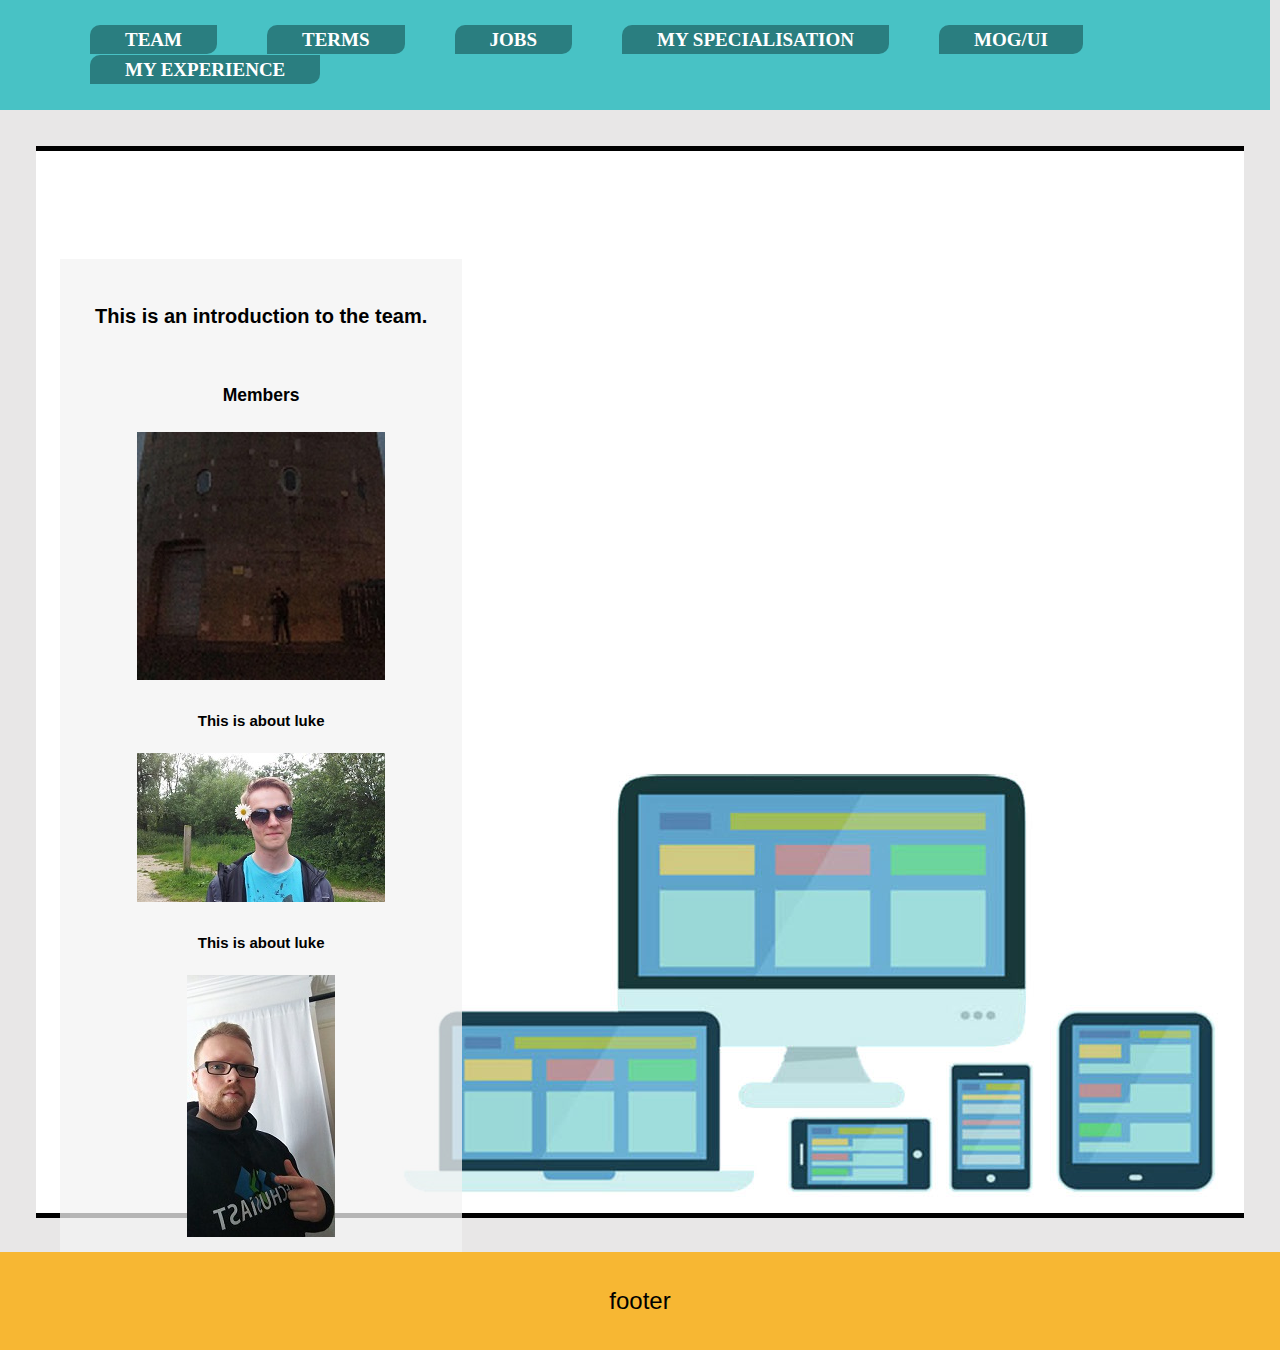
==== index.html @ 5349434b "19:52" ====
<!DOCTYPE html>
<html>
  <head>
    <meta charset="utf-8">
    <meta name="viewport" content="width=device-width, initial-scale=1">
    <link rel="stylesheet" href="style/style.css">
  </head>

  <body> 
    
  <div class="wrapper">

    <main class="main"><div class="static">

      <h1>This is an introduction to the team.</h1>
      
      <h2>Members</h2>
        
      <div align="center" class="category">
      <img src="images/filipp_team.jpg" />
      <h3>This is about luke</h3>
      </div>

      <div align="center" class="category">
      <img src="images/luke_team.jpg" />
      <h3>This is about luke</h3>
      </div>

      <div align="center" class="category">
      <img src="images/roland_team.jpg" />
      <h3>This is about luke</h3>
      
      
</div>

      </h2></main>

  
  </div>
    
  </div>
  
  <footer class="footer">footer</footer>

   <nav class="nav"><nav class="option1">
    
    <ul>

        <li class ="active"><a href="#">Team</a></li>
        <li><a href ="#">Terms</a></li>
        <li><a href ="#">Jobs</a></li>
        <li><a href ="#">My Specialisation</a></li>
        <li><a href ="#">MOG/UI</a></li>
        <li><a href ="#">My experience</a></li>

      

    </ul>
    
    </nav>
  </body>
  
</html>
---- style/style.css ----
nav {
    margin: 50;
  }
  ul {
    overflow: auto;
    list-style-type: none;
    border-width: 10px;
  }
  
  h1 {
    text-align: center;
    font-size: 20px;
    margin:35px;
    padding: 10px 0;
  }
  h2 {
    text-align: center;
    font-size: 17.5px;
    margin-bottom: bottom 30px;
    padding: 10px;
  }
  h3{
    text-align:center;
    font-size: 15px;
    margin-bottom:10px;
    padding:10px;
  }
  
li {
    height:30px;
    float:left;
    margin-right:0px;
    padding: 0 20px;
    
  }

li:last-child{
    border-right:none;
  }
li a {

    text-decoration:none;
    color:rgb(0, 0, 0);
    font:19px/1 Comic sans,Verdana, sans-sherif;
    text-transform: uppercase;
    font-weight: bold;  
    transition: all 0.5s ease;
    display: block;
    float:left;
    
    list-style:none;

  }
li a:hover{
    color:rgb(40, 40, 43);
    
  }
li a:active a {
    font-weight: bold;
    color:rgb(0, 0, 0); 
  }
  header {
    height: 5px;
    padding:10px;
    color:rgb(0, 0, 0);
  }
body{
      background-color: rgba(163, 158, 158, 0.247);
      background-position:center;
      display: flex;
      flex-direction: column;
      min-height: 100vh;
      margin: 0;
      line-height: 100%;
      text-align: center;
      font-family: sans-serif;
      font-size:1.5em;
    }
    .nav{
      order:-1;
      padding:5px;
      background:#48C2C5;
      float:left;
      margin-right:10px;
      list-style:none;
    }
    /* This navigation was forked from https://codepen.io/anon/pen/QaxZmX?limit=all&page=3&q=navigation+css */
    nav.option1 {

      color:rgb(255, 255, 255);
      font-family: Tahoma, sans-serif;
      margin: 0;
      padding: 20px;
      float:left;
      margin-right:10px;
      list-style: none;
    }
    
    nav.option1 ul {
      margin: 0;
      padding: 10;
    }
    
    nav.option1 ul li {
      list-style-type: none;
      display:inline;
    }
    
    nav.option1 ul li a {
      background-color: rgb(42, 126, 128);
      padding: 5px 35px;
      margin: 0 5px;
      border-radius: 10px 0 10px 0;
      text-decoration: none;
    }
    
    nav.option1 ul li a:link,
    nav.option1 ul li a:visited {
      color: #ffffff;
    }
    
    nav.option1 ul li a:hover {
      background-color: white;
      color: #48C2C5;
    }

/* This footer code was forked from https://codepen.io/cbracco/pen/zekgx?q=footer&order=popularity&depth=everything&show_forks=false */
    
html {
      height: 150%;
      box-sizing: border-box;
    }
    *,
    *:before,
    *:after {
      box-sizing: inherit;
    }
    
    body {
      position: relative;
      margin: 0;
      padding-bottom: 6rem;
      min-height: 100%;
      font-family: "Helvetica Neue", Arial, sans-serif;
    }
    
    .demo {
      margin: 0 auto;
      padding-top: 64px;
      max-width: 640px;
      width: 94%;
    }
    
    .demo h1 {
      margin-top: 0;
    }
    
    .footer {
      position: absolute;
      right: 0;
      bottom: 0;
      left: 0;
      padding: 2.3rem;
      background-color:#F7B733;
      text-align: center;
    }
    .wrapper{
      display:flex;
      flex-direction: column;
      flex:1 0 auto;
    }
    .main{
      margin:1.5em;
      padding:1em;
      text-align: center;
      background-image:url("https://fulop88.github.io/csy1018/images/background.jpg");
      background-position-x: 100%;
      background-position-y: 100%;
      background-repeat:no-repeat;
      background-attachment: static;
      border-top:5px solid black;
      border-bottom:5px solid black;
      background-color: rgb(255, 255, 255);
    }

div.static{
  margin-top:3.5em;
    position:absolute;
    background-color:rgba(243, 243, 243, 0.747);
}

    @media (max-width:30em) {
      .main {
        flex:1 0 auto;
      }
    }
    
    @media (min-width:30em) {
      .nav {
        display: block;
        
        
      }
      .wrapper {
        flex-direction: row;
    
      }
      .main {
        flex:1 1 auto;
        
      }

    }
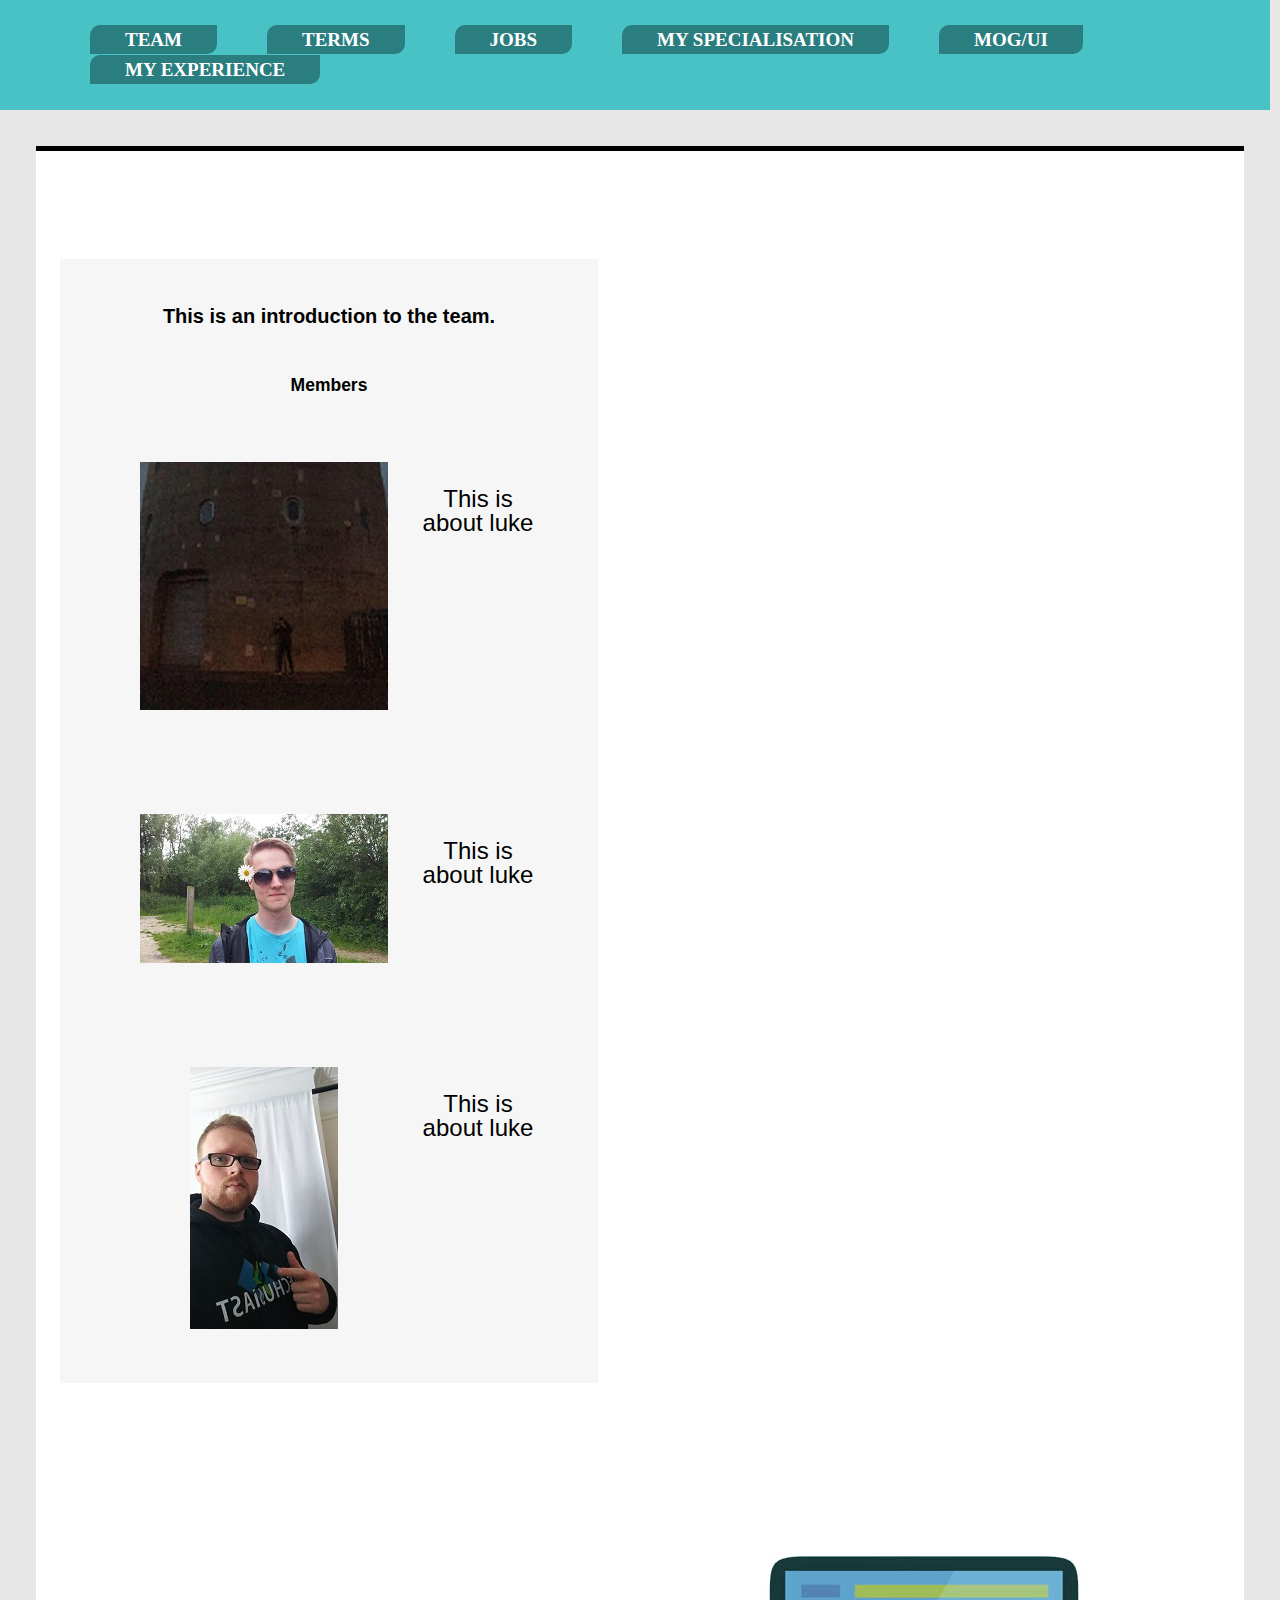
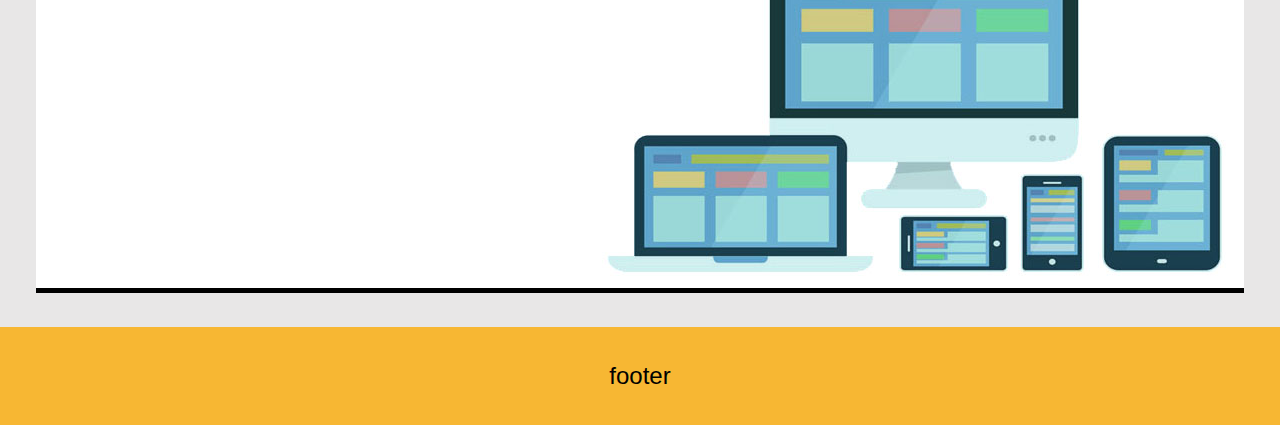
==== commit 5a08f02c: "20:07" ====
--- a/index.html
+++ b/index.html
@@ -17,18 +17,18 @@
       <h2>Members</h2>
         
       <div align="center" class="category">
-      <img src="images/filipp_team.jpg" />
-      <h3>This is about luke</h3>
+      <img src="images/filipp_team.jpg"/>
+      <p>This is about luke</p>
       </div>
 
       <div align="center" class="category">
       <img src="images/luke_team.jpg" />
-      <h3>This is about luke</h3>
+      <p>This is about luke</p>
       </div>
 
       <div align="center" class="category">
       <img src="images/roland_team.jpg" />
-      <h3>This is about luke</h3>
+      <p>This is about luke</p>
       
       
 </div>
--- a/style/style.css
+++ b/style/style.css
@@ -16,16 +16,22 @@
   h2 {
     text-align: center;
     font-size: 17.5px;
-    margin-bottom: bottom 30px;
-    padding: 10px;
+    margin-bottom: bottom 50px;
+    padding: 0px;
   }
   h3{
-    text-align:center;
+    text-align:right;
     font-size: 15px;
     margin-bottom:10px;
     padding:10px;
   }
-  
+  p{
+    float: right;
+    width: 150px;
+    height: 75px;
+    margin: 15px;
+    padding:10px;
+  }
 li {
     height:30px;
     float:left;
@@ -140,7 +146,7 @@
       position: relative;
       margin: 0;
       padding-bottom: 6rem;
-      min-height: 100%;
+      min-height: 150%;
       font-family: "Helvetica Neue", Arial, sans-serif;
     }
     
@@ -172,7 +178,7 @@
     .main{
       margin:1.5em;
       padding:1em;
-      text-align: center;
+      text-align: left;
       background-image:url("https://fulop88.github.io/csy1018/images/background.jpg");
       background-position-x: 100%;
       background-position-y: 100%;
@@ -182,6 +188,12 @@
       border-bottom:5px solid black;
       background-color: rgb(255, 255, 255);
     }
+.category{
+  padding-top: 50px;
+  padding-right: 30px;
+  padding-bottom: 50px;
+  padding-left: 80px;
+}
 
 div.static{
   margin-top:3.5em;
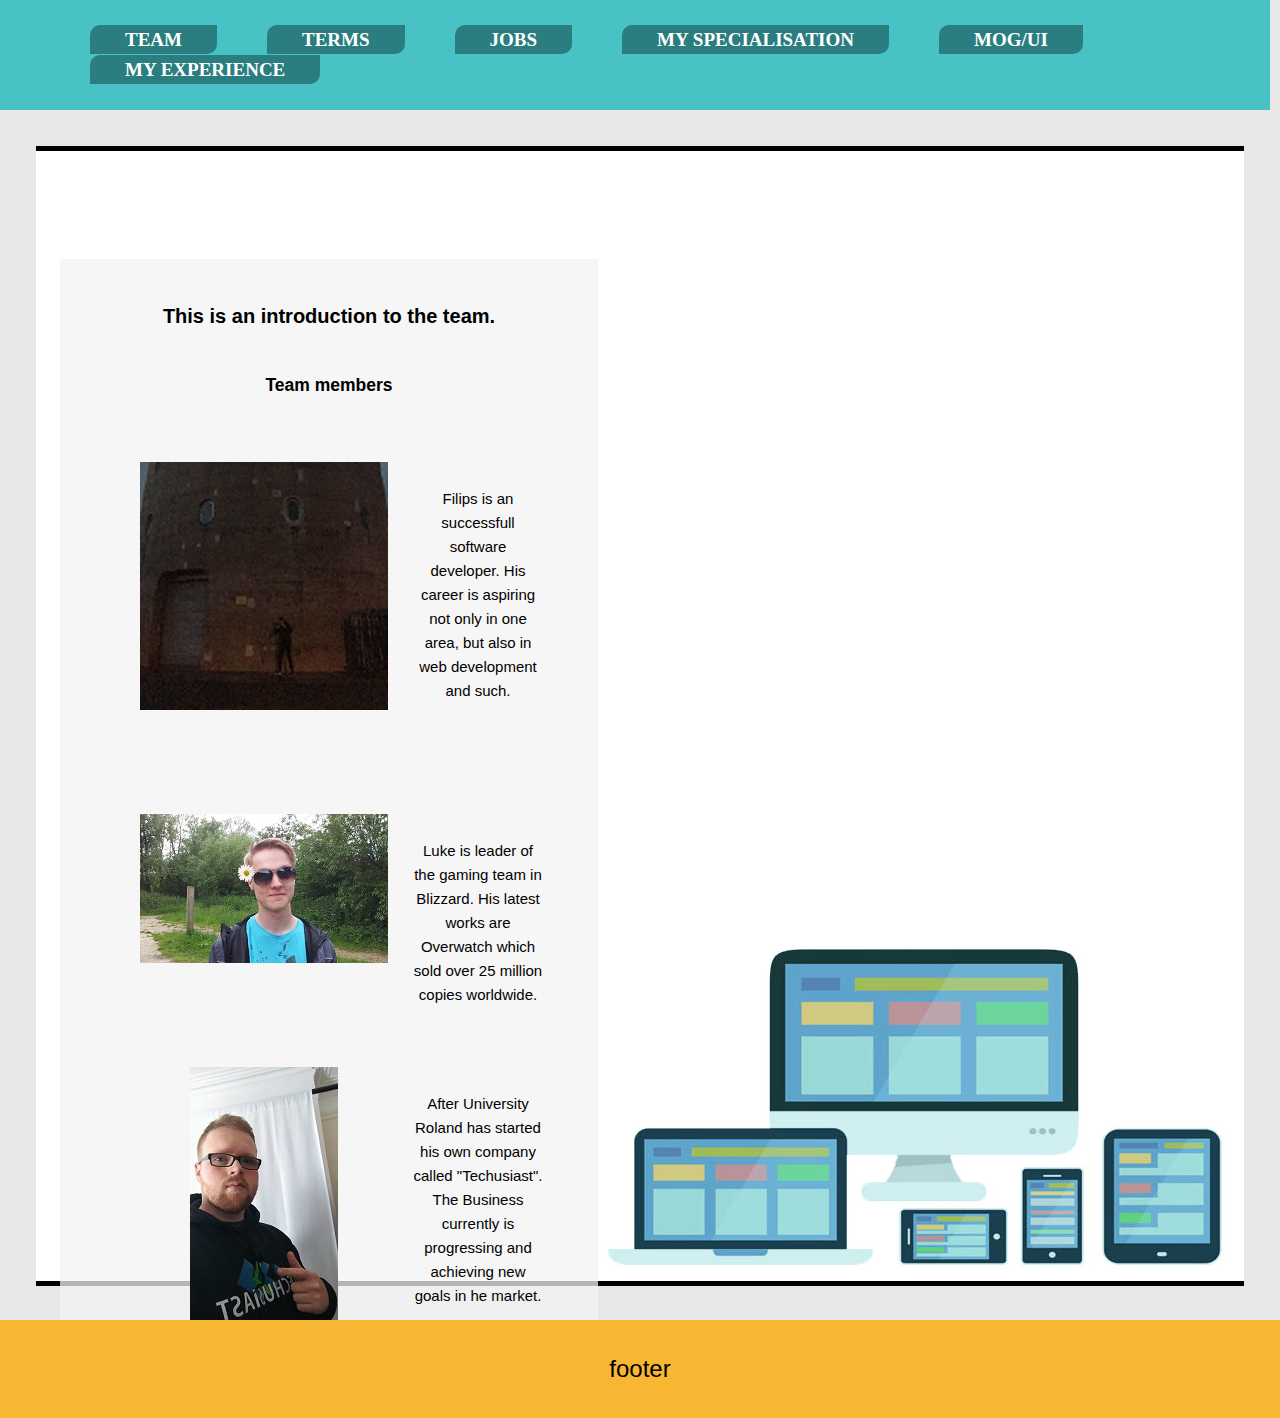
==== commit bafeafd6: "20:33" ====
--- a/index.html
+++ b/index.html
@@ -14,21 +14,21 @@
 
       <h1>This is an introduction to the team.</h1>
       
-      <h2>Members</h2>
+      <h2>Team members</h2>
         
       <div align="center" class="category">
       <img src="images/filipp_team.jpg"/>
-      <p>This is about luke</p>
+      <p>Filips is an successfull software developer. His career is aspiring not only in one area, but also in web development and such.</p>
       </div>
 
       <div align="center" class="category">
       <img src="images/luke_team.jpg" />
-      <p>This is about luke</p>
+      <p>Luke is leader of the gaming team in Blizzard. His latest works are Overwatch which sold over 25 million copies worldwide.</p>
       </div>
 
       <div align="center" class="category">
       <img src="images/roland_team.jpg" />
-      <p>This is about luke</p>
+      <p>After University Roland has started his own company called "Techusiast". The Business currently is progressing and achieving new goals in he market.</p>
       
       
 </div>
--- a/style/style.css
+++ b/style/style.css
@@ -26,6 +26,10 @@
     padding:10px;
   }
   p{
+    text-align:center;
+    font-size: 15px;
+    margin-bottom:10px;
+    padding:10px;
     float: right;
     width: 150px;
     height: 75px;
@@ -146,7 +150,7 @@
       position: relative;
       margin: 0;
       padding-bottom: 6rem;
-      min-height: 150%;
+      min-height: 105%;
       font-family: "Helvetica Neue", Arial, sans-serif;
     }
     
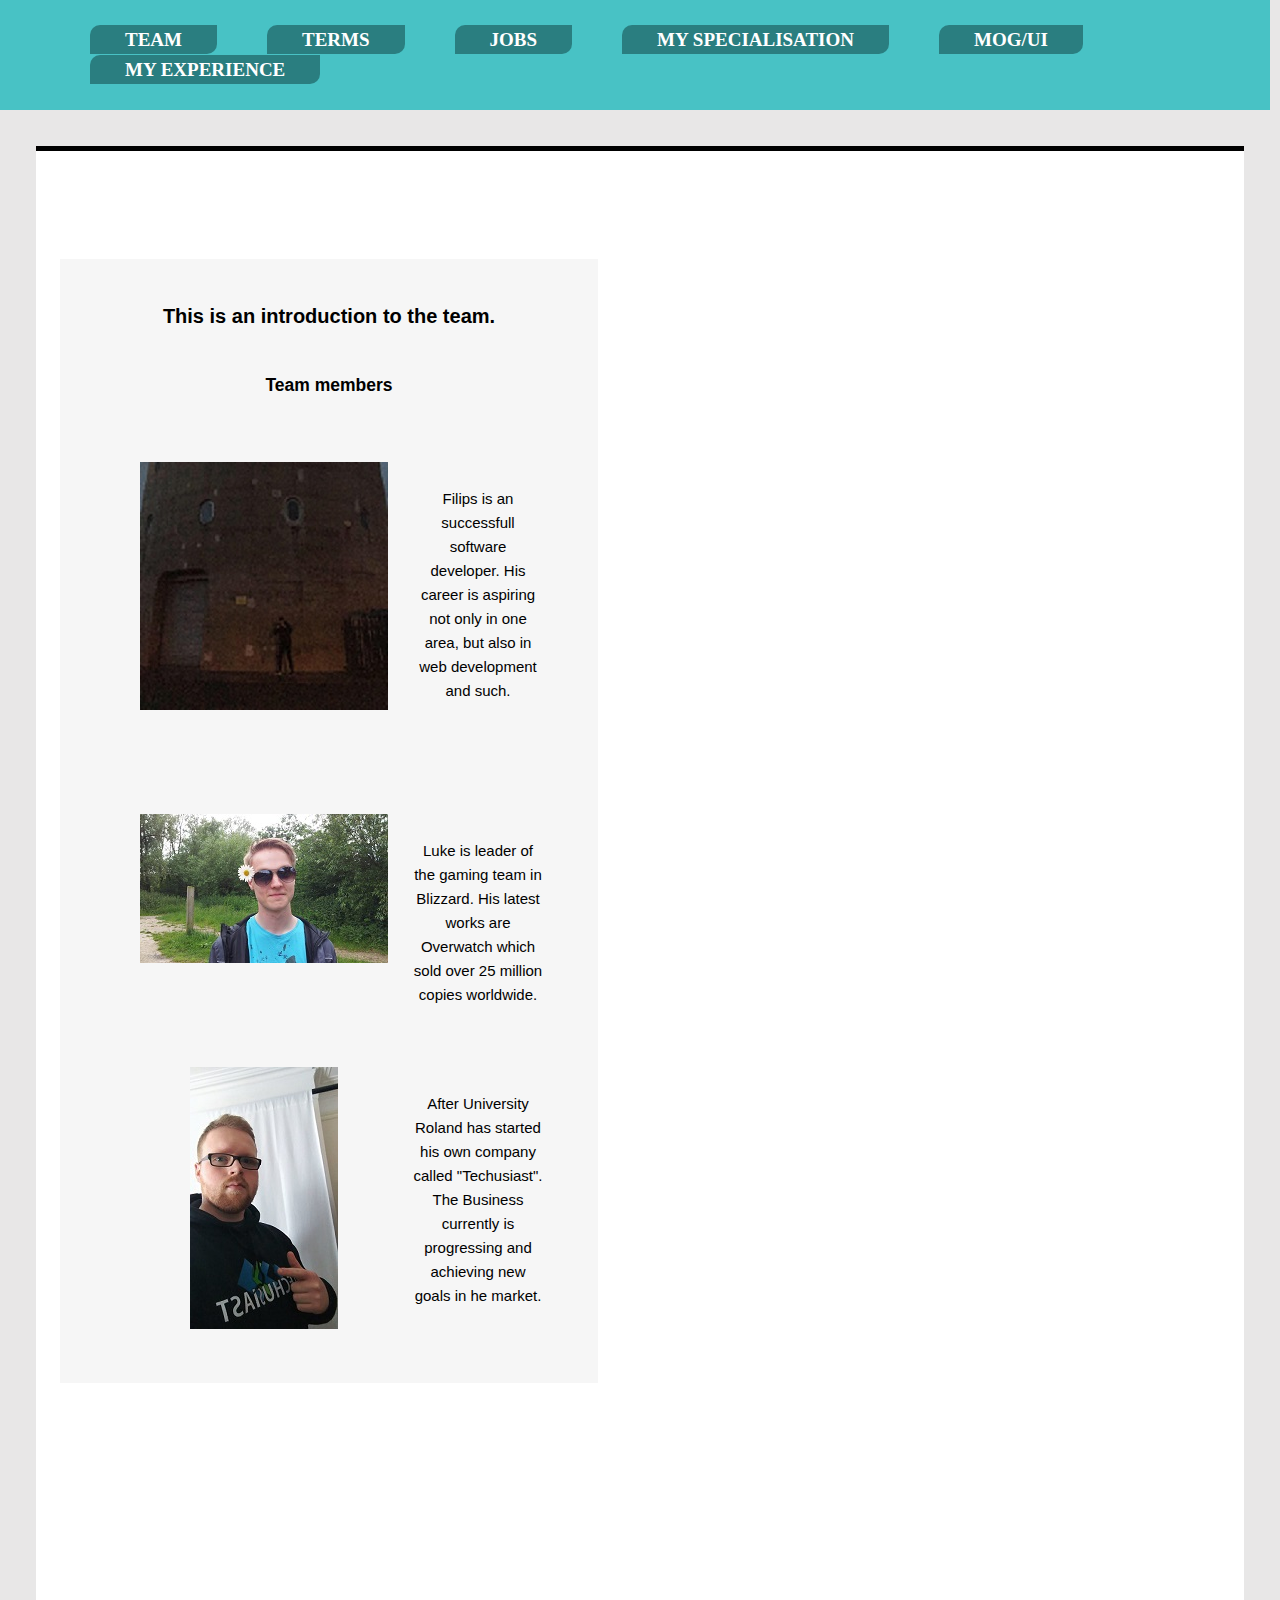
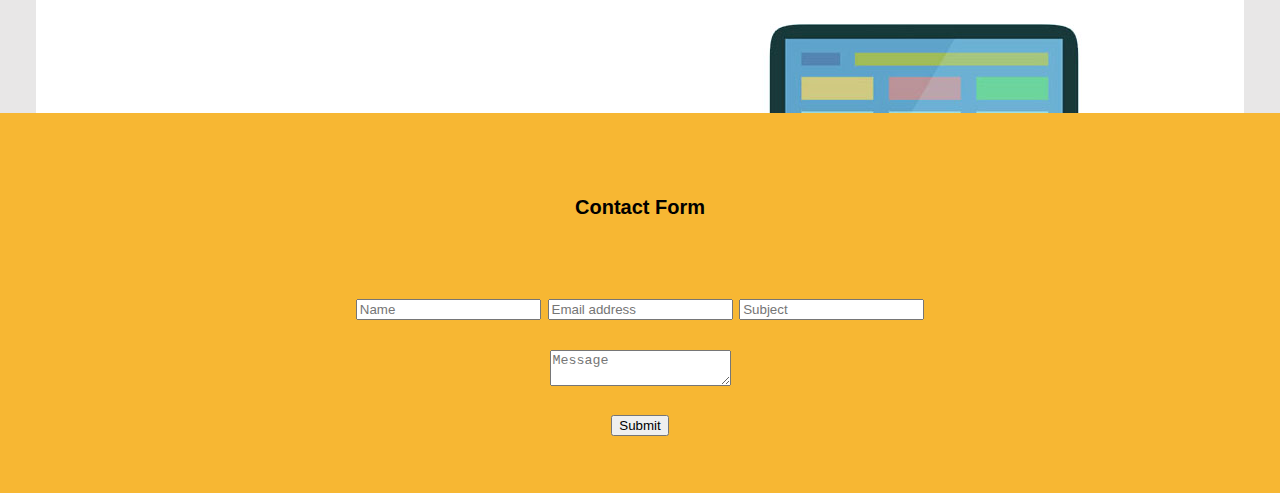
==== commit b07cbb13: "12:09" ====
--- a/index.html
+++ b/index.html
@@ -7,12 +7,16 @@
   </head>
 
   <body> 
-    
+
+
+
   <div class="wrapper">
 
     <main class="main"><div class="static">
 
-      <h1>This is an introduction to the team.</h1>
+      <h1>This is an introduction to the team.
+
+      </h1>
       
       <h2>Team members</h2>
         
@@ -29,18 +33,30 @@
       <div align="center" class="category">
       <img src="images/roland_team.jpg" />
       <p>After University Roland has started his own company called "Techusiast". The Business currently is progressing and achieving new goals in he market.</p>
-      
-      
+    
+
 </div>
 
       </h2></main>
 
-  
   </div>
     
   </div>
-  
-  <footer class="footer">footer</footer>
+ 
+  <footer class="footer">
+    
+      <h1>Contact Form</h1>
+    <form class="cf">
+      <div class="half left cf">
+        <input type="text" id="input-name" placeholder="Name">
+        <input type="email" id="input-email" placeholder="Email address">
+        <input type="text" id="input-subject" placeholder="Subject">
+      </div>
+      <div class="half right cf">
+        <textarea name="message" type="text" id="input-message" placeholder="Message"></textarea>
+      </div>  
+      <input type="submit" value="Submit" id="input-submit">
+    </form></footer>
 
    <nav class="nav"><nav class="option1">
     
@@ -53,8 +69,6 @@
         <li><a href ="#">MOG/UI</a></li>
         <li><a href ="#">My experience</a></li>
 
-      
-
     </ul>
     
     </nav>
--- a/style/style.css
+++ b/style/style.css
@@ -20,6 +20,7 @@
     padding: 0px;
   }
   h3{
+    position: absolute;
     text-align:right;
     font-size: 15px;
     margin-bottom:10px;
@@ -150,7 +151,7 @@
       position: relative;
       margin: 0;
       padding-bottom: 6rem;
-      min-height: 105%;
+      min-height: 155%;
       font-family: "Helvetica Neue", Arial, sans-serif;
     }
     
@@ -174,6 +175,17 @@
       background-color:#F7B733;
       text-align: center;
     }
+
+    .cf{
+      padding:10px;
+      margin:10px;
+    }
+
+    .message{
+      padding:50px;
+      margin:10px;
+    }
+    
     .wrapper{
       display:flex;
       flex-direction: column;
@@ -192,6 +204,7 @@
       border-bottom:5px solid black;
       background-color: rgb(255, 255, 255);
     }
+
 .category{
   padding-top: 50px;
   padding-right: 30px;
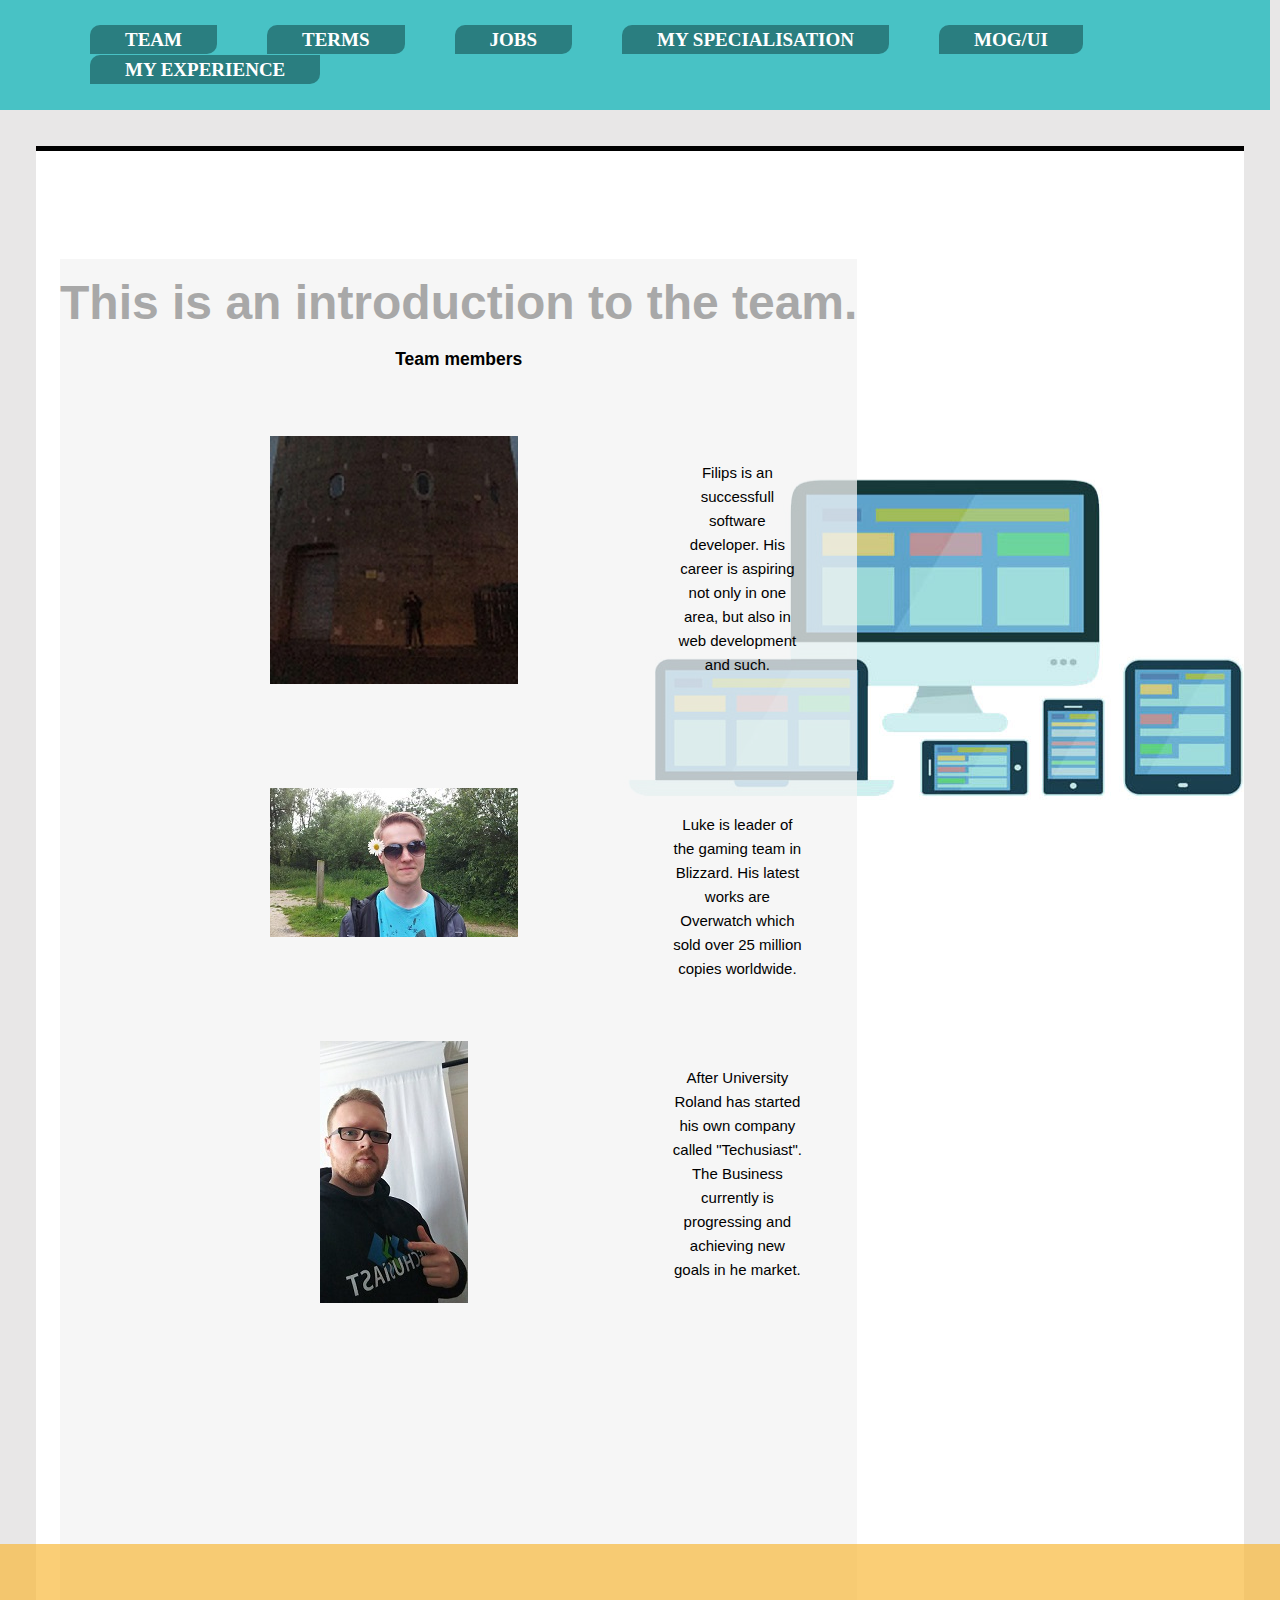
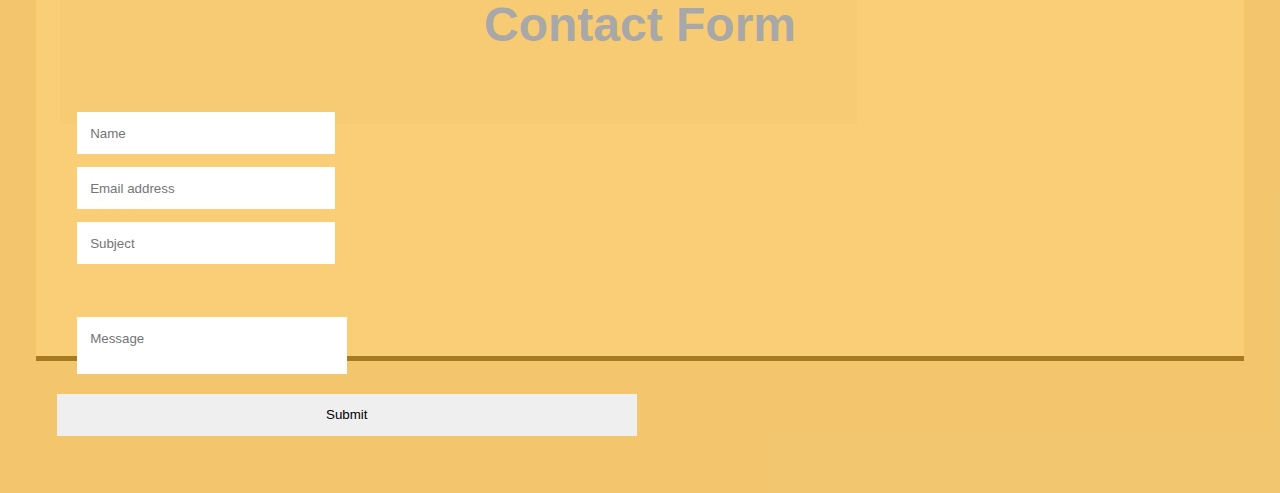
==== commit 9d11a6ac: "13:48" ====
--- a/index.html
+++ b/index.html
@@ -34,7 +34,7 @@
       <img src="images/roland_team.jpg" />
       <p>After University Roland has started his own company called "Techusiast". The Business currently is progressing and achieving new goals in he market.</p>
     
-
+      <h3 class="static"><iframe width="560" height="315" src="https://www.youtube.com/embed/S8qvH24PjKw?rel=0" frameborder="0" allow="autoplay; encrypted-media" allowfullscreen></iframe></h3>
 </div>
 
       </h2></main>
@@ -62,12 +62,12 @@
     
     <ul>
 
-        <li class ="active"><a href="#">Team</a></li>
-        <li><a href ="#">Terms</a></li>
-        <li><a href ="#">Jobs</a></li>
-        <li><a href ="#">My Specialisation</a></li>
-        <li><a href ="#">MOG/UI</a></li>
-        <li><a href ="#">My experience</a></li>
+        <li class ="active"><a href="index.html">Team</a></li>
+        <li><a href ="Terms.html">Terms</a></li>
+        <li><a href ="Jobs.html">Jobs</a></li>
+        <li><a href ="Specialisations.html">My Specialisation</a></li>
+        <li><a href ="MOG.html">MOG/UI</a></li>
+        <li><a href ="Experience.html">My experience</a></li>
 
     </ul>
     
--- a/style/style.css
+++ b/style/style.css
@@ -9,10 +9,42 @@
   
   h1 {
     text-align: center;
-    font-size: 20px;
-    margin:35px;
-    padding: 10px 0;
-  }
+    color: #a8a8a8;
+    @include text-shadow(1px 1px 0 rgba(white, 1));
+ }
+ form {
+  max-width: 600px;
+  text-align: center;
+  margin: 20px auto;
+ }
+ input, textarea {
+  border:0; outline:0;
+  padding: 1em;
+  @include border-radius(8px);
+  display: block;
+  width: 100%;
+  margin-top: 1em;
+  font-family: 'Merriweather', sans-serif;
+  @include box-shadow(0 1px 1px rgba(black, 0.1));
+  resize: none;
+ }
+ .half {
+  float: left;
+  width: 48%;
+  margin-bottom: 1em;
+}
+.right { width: 50%; }
+
+.left {
+     margin-right: 2%; 
+}
+@media (max-width: 480px) {
+  .half {
+     width: 100%; 
+     float: none;
+     margin-bottom: 0; 
+  }
+}
   h2 {
     text-align: center;
     font-size: 17.5px;
@@ -20,7 +52,6 @@
     padding: 0px;
   }
   h3{
-    position: absolute;
     text-align:right;
     font-size: 15px;
     margin-bottom:10px;
@@ -42,7 +73,6 @@
     float:left;
     margin-right:0px;
     padding: 0 20px;
-    
   }
 
 li:last-child{
@@ -172,7 +202,7 @@
       bottom: 0;
       left: 0;
       padding: 2.3rem;
-      background-color:#F7B733;
+      background-color:rgba(247, 182, 51, 0.671);
       text-align: center;
     }
 
@@ -196,10 +226,10 @@
       padding:1em;
       text-align: left;
       background-image:url("https://fulop88.github.io/csy1018/images/background.jpg");
-      background-position-x: 100%;
-      background-position-y: 100%;
+      background-position-x: 50%;
+      background-position-y: 35%;
       background-repeat:no-repeat;
-      background-attachment: static;
+      background-attachment:fixed;
       border-top:5px solid black;
       border-bottom:5px solid black;
       background-color: rgb(255, 255, 255);
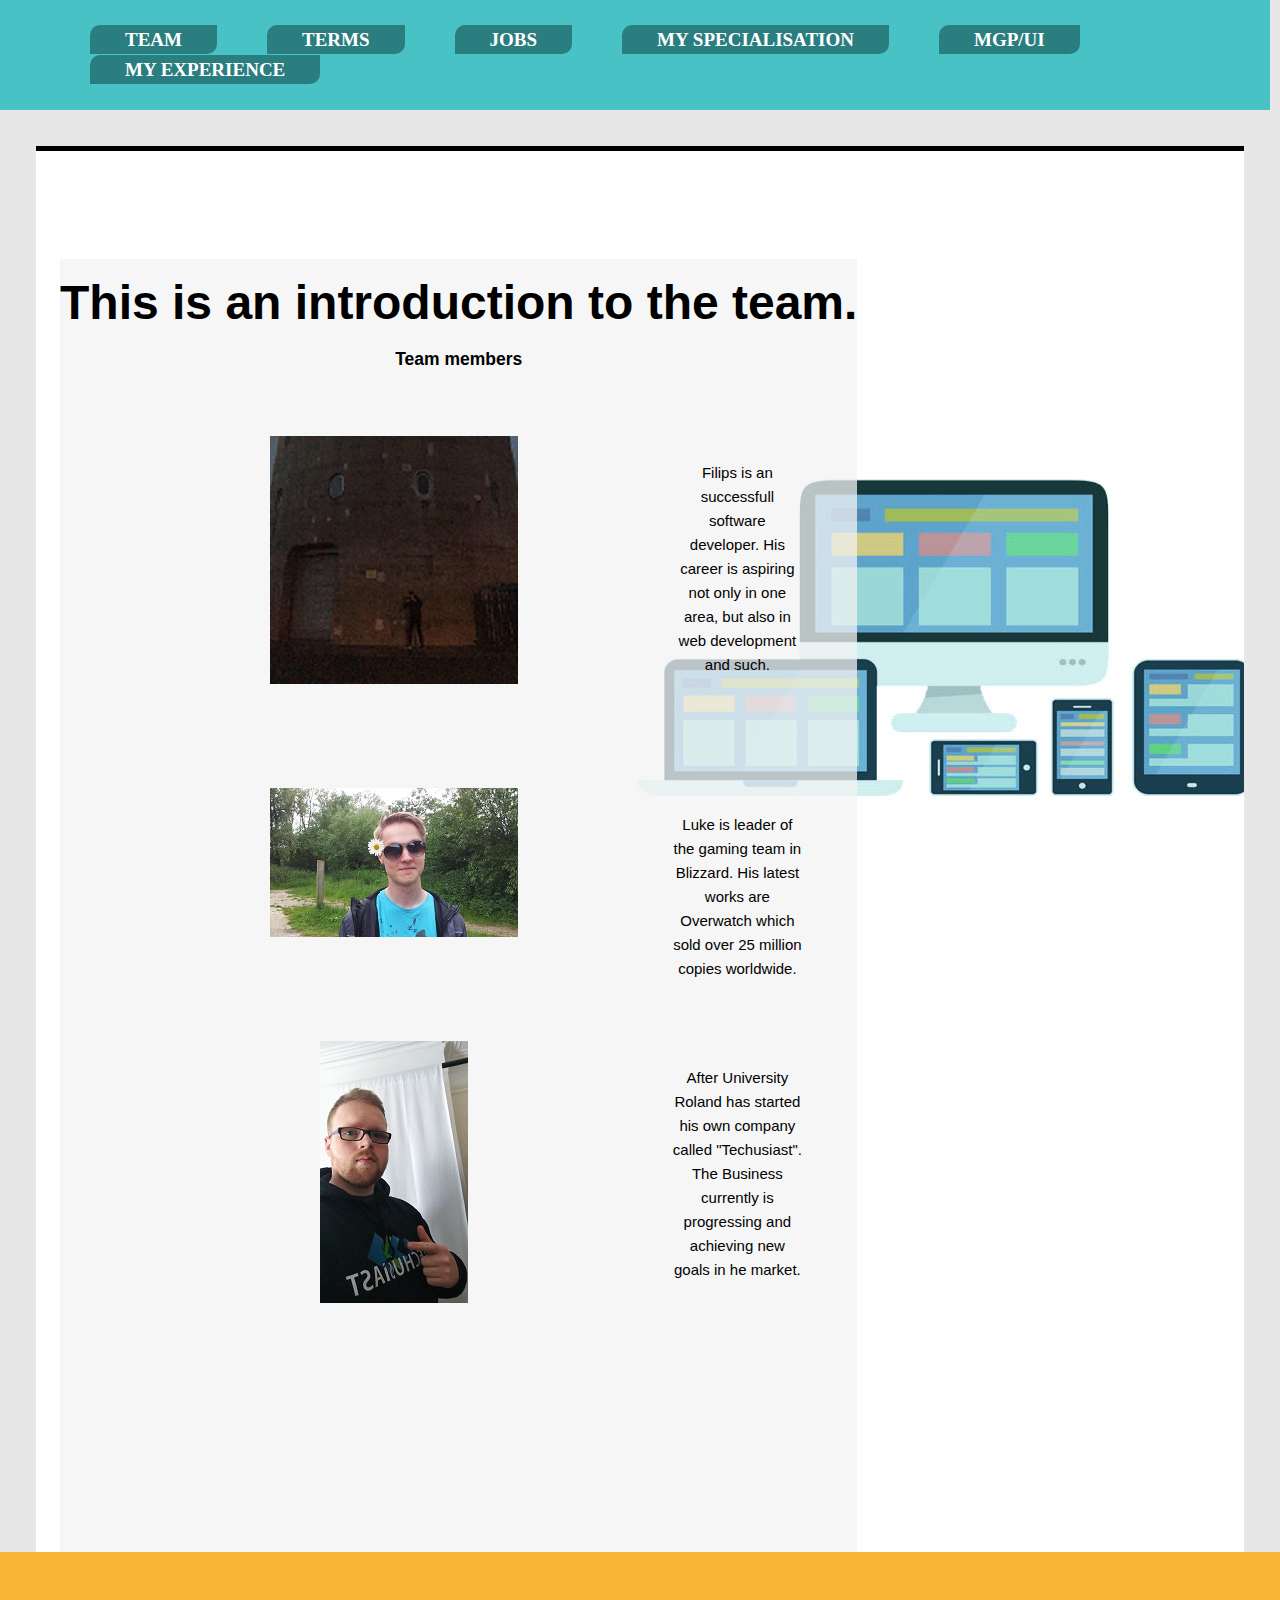
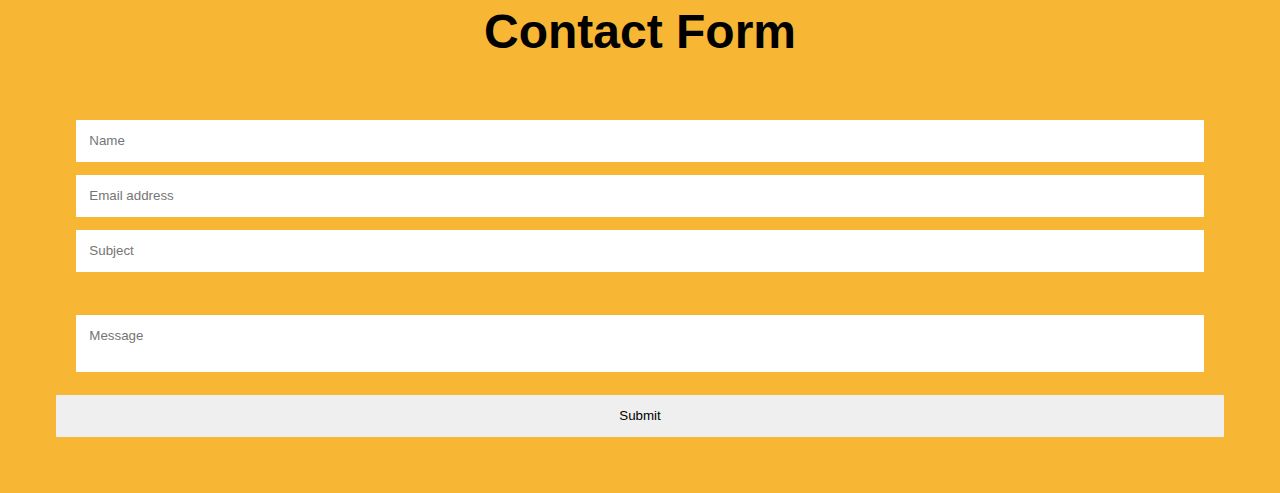
==== commit 5aad1f72: "17:17" ====
--- a/index.html
+++ b/index.html
@@ -66,7 +66,7 @@
         <li><a href ="Terms.html">Terms</a></li>
         <li><a href ="Jobs.html">Jobs</a></li>
         <li><a href ="Specialisations.html">My Specialisation</a></li>
-        <li><a href ="MOG.html">MOG/UI</a></li>
+        <li><a href ="MOG.html">MGP/UI</a></li>
         <li><a href ="Experience.html">My experience</a></li>
 
     </ul>
--- a/style/style.css
+++ b/style/style.css
@@ -9,39 +9,22 @@
   
   h1 {
     text-align: center;
-    color: #a8a8a8;
-    @include text-shadow(1px 1px 0 rgba(white, 1));
- }
- form {
-  max-width: 600px;
-  text-align: center;
-  margin: 20px auto;
+    color: #000000;
  }
  input, textarea {
   border:0; outline:0;
   padding: 1em;
-  @include border-radius(8px);
   display: block;
   width: 100%;
   margin-top: 1em;
   font-family: 'Merriweather', sans-serif;
-  @include box-shadow(0 1px 1px rgba(black, 0.1));
   resize: none;
  }
- .half {
-  float: left;
-  width: 48%;
-  margin-bottom: 1em;
-}
-.right { width: 50%; }
-
-.left {
-     margin-right: 2%; 
-}
+
 @media (max-width: 480px) {
   .half {
      width: 100%; 
-     float: none;
+     float: center;
      margin-bottom: 0; 
   }
 }
@@ -51,12 +34,26 @@
     margin-bottom: bottom 50px;
     padding: 0px;
   }
-  h3{
-    text-align:right;
+   h3{
+    text-align:center;
     font-size: 15px;
     margin-bottom:10px;
     padding:10px;
   }
+  h4 { 
+    color: #111;
+    font-family: 'Open Sans', sans-serif; 
+    font-size: 30px;
+    font-weight: 300;
+    line-height: 32px;
+    margin: 5 0 72px;
+    text-align: center;
+   }
+  .center1 {
+    text-align: center;
+    background-color:rgba(255, 255, 255, 0.692);
+    border: solid rgba(0, 0, 0, 0.719);
+}
   p{
     text-align:center;
     font-size: 15px;
@@ -67,7 +64,20 @@
     height: 75px;
     margin: 15px;
     padding:10px;
-  }
+  } 
+  .column {
+    float: left;
+    width: 95%;
+    margin:50px;
+    padding:30px;
+}
+
+.row:after {
+    content: "";
+    display: table;
+    clear: both;
+}
+
 li {
     height:30px;
     float:left;
@@ -116,6 +126,7 @@
       text-align: center;
       font-family: sans-serif;
       font-size:1.5em;
+      
     }
     .nav{
       order:-1;
@@ -127,7 +138,6 @@
     }
     /* This navigation was forked from https://codepen.io/anon/pen/QaxZmX?limit=all&page=3&q=navigation+css */
     nav.option1 {
-
       color:rgb(255, 255, 255);
       font-family: Tahoma, sans-serif;
       margin: 0;
@@ -189,7 +199,7 @@
       margin: 0 auto;
       padding-top: 64px;
       max-width: 640px;
-      width: 94%;
+      width: 100;
     }
     
     .demo h1 {
@@ -198,12 +208,28 @@
     
     .footer {
       position: absolute;
+      padding:1.5em;
       right: 0;
       bottom: 0;
       left: 0;
-      padding: 2.3rem;
-      background-color:rgba(247, 182, 51, 0.671);
+      background-color:rgb(247, 182, 51);
       text-align: center;
+    }
+    /* this social links footer was forked from https://codepen.io/sonjastrieder/pen/MbqaRo?q=media+links&limit=all&type=type-pens */
+    .SocialLink {
+      color: inherit;
+      font-size: 1rem;
+      font-weight: bold;
+      letter-spacing: 0.28rem;
+      text-decoration: none;
+      text-transform: uppercase;
+      display: block;
+    }
+    
+    .SocialLink-icon {
+      display: none;
+      vertical-align: middle;
+      fill: currentColor;
     }
 
     .cf{
@@ -226,15 +252,18 @@
       padding:1em;
       text-align: left;
       background-image:url("https://fulop88.github.io/csy1018/images/background.jpg");
-      background-position-x: 50%;
+      background-position-x: 80%;
       background-position-y: 35%;
       background-repeat:no-repeat;
       background-attachment:fixed;
       border-top:5px solid black;
-      border-bottom:5px solid black;
       background-color: rgb(255, 255, 255);
     }
-
+    table, th, td {
+     margin:10px;
+     padding:35px;
+     background-color:rgba(255, 255, 255, 0.349);
+  }
 .category{
   padding-top: 50px;
   padding-right: 30px;
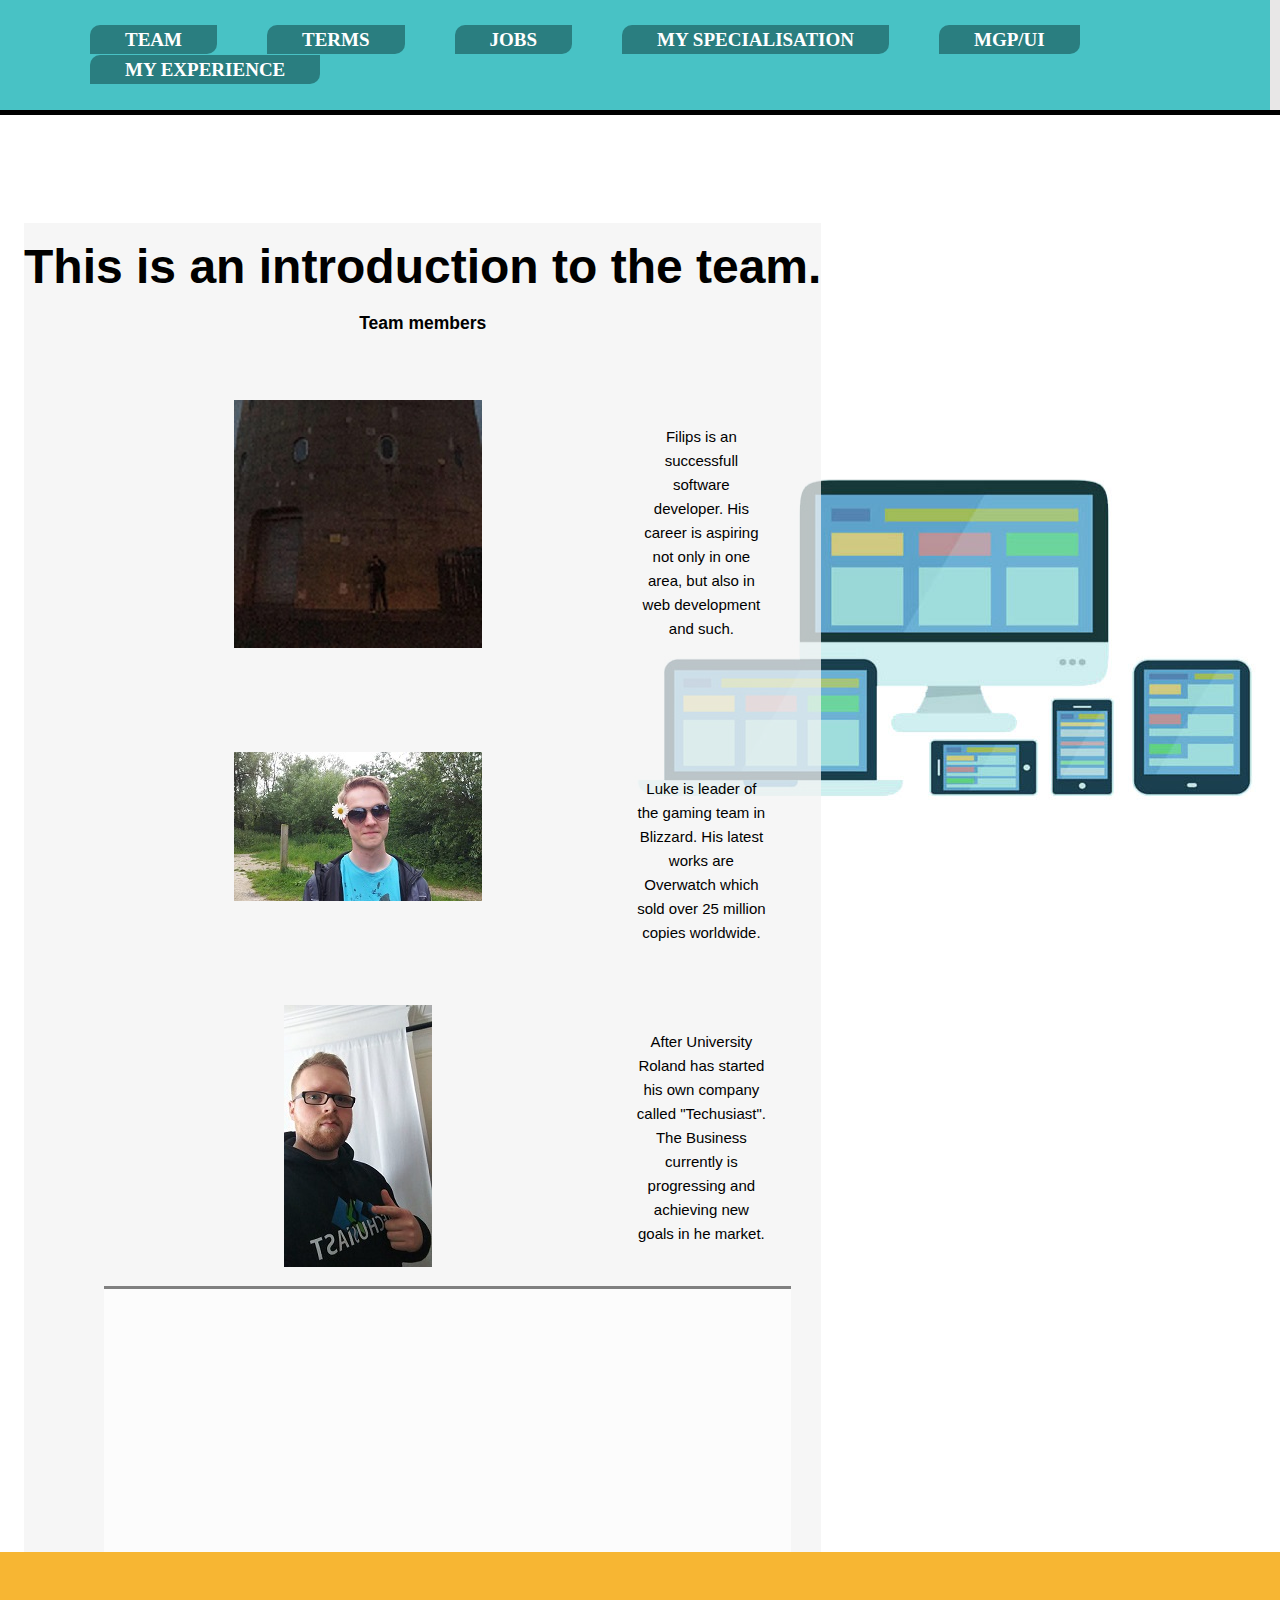
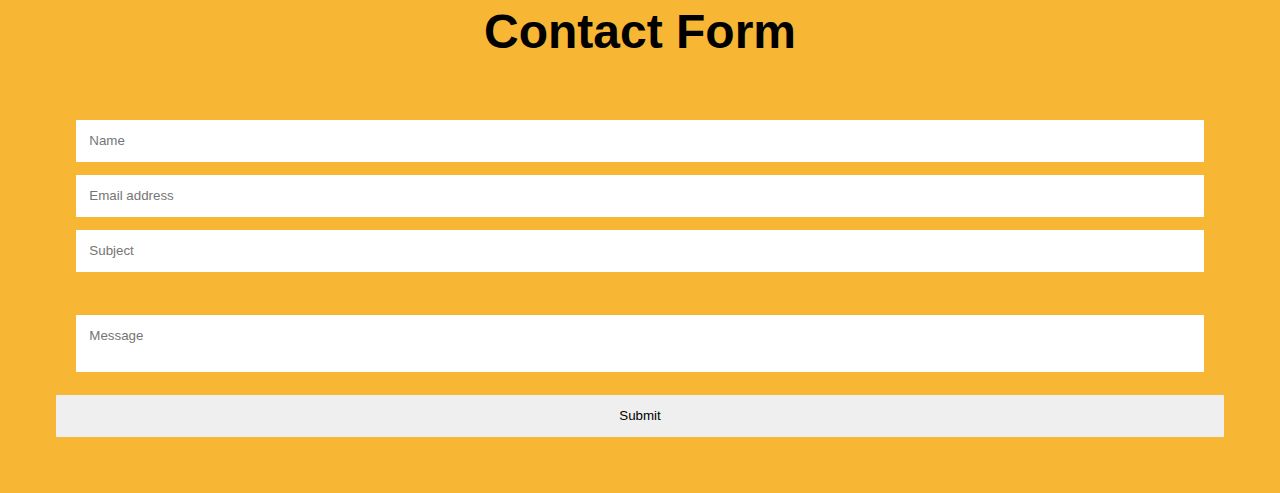
==== commit 94cf01e2: "18:49" ====
--- a/index.html
+++ b/index.html
@@ -34,7 +34,7 @@
       <img src="images/roland_team.jpg" />
       <p>After University Roland has started his own company called "Techusiast". The Business currently is progressing and achieving new goals in he market.</p>
     
-      <h3 class="static"><iframe width="560" height="315" src="https://www.youtube.com/embed/S8qvH24PjKw?rel=0" frameborder="0" allow="autoplay; encrypted-media" allowfullscreen></iframe></h3>
+      <h3 class="center1"><iframe width="560" height="315" src="https://www.youtube.com/embed/S8qvH24PjKw?rel=0" frameborder="0" allow="autoplay; encrypted-media" allowfullscreen></iframe></h3>
 </div>
 
       </h2></main>
@@ -66,7 +66,7 @@
         <li><a href ="Terms.html">Terms</a></li>
         <li><a href ="Jobs.html">Jobs</a></li>
         <li><a href ="Specialisations.html">My Specialisation</a></li>
-        <li><a href ="MOG.html">MGP/UI</a></li>
+        <li><a href ="MGP.html">MGP/UI</a></li>
         <li><a href ="Experience.html">My experience</a></li>
 
     </ul>
--- a/style/style.css
+++ b/style/style.css
@@ -52,7 +52,8 @@
   .center1 {
     text-align: center;
     background-color:rgba(255, 255, 255, 0.692);
-    border: solid rgba(0, 0, 0, 0.719);
+    border-top: solid grey;
+    border-bottom:solid grey;
 }
   p{
     text-align:center;
@@ -70,6 +71,9 @@
     width: 95%;
     margin:50px;
     padding:30px;
+    border-left:solid rgba(128, 128, 128, 0.623);
+    /* border-bottom:solid rgba(128, 128, 128, 0.623); */
+    border-width: 10px;
 }
 
 .row:after {
@@ -248,7 +252,6 @@
       flex:1 0 auto;
     }
     .main{
-      margin:1.5em;
       padding:1em;
       text-align: left;
       background-image:url("https://fulop88.github.io/csy1018/images/background.jpg");
